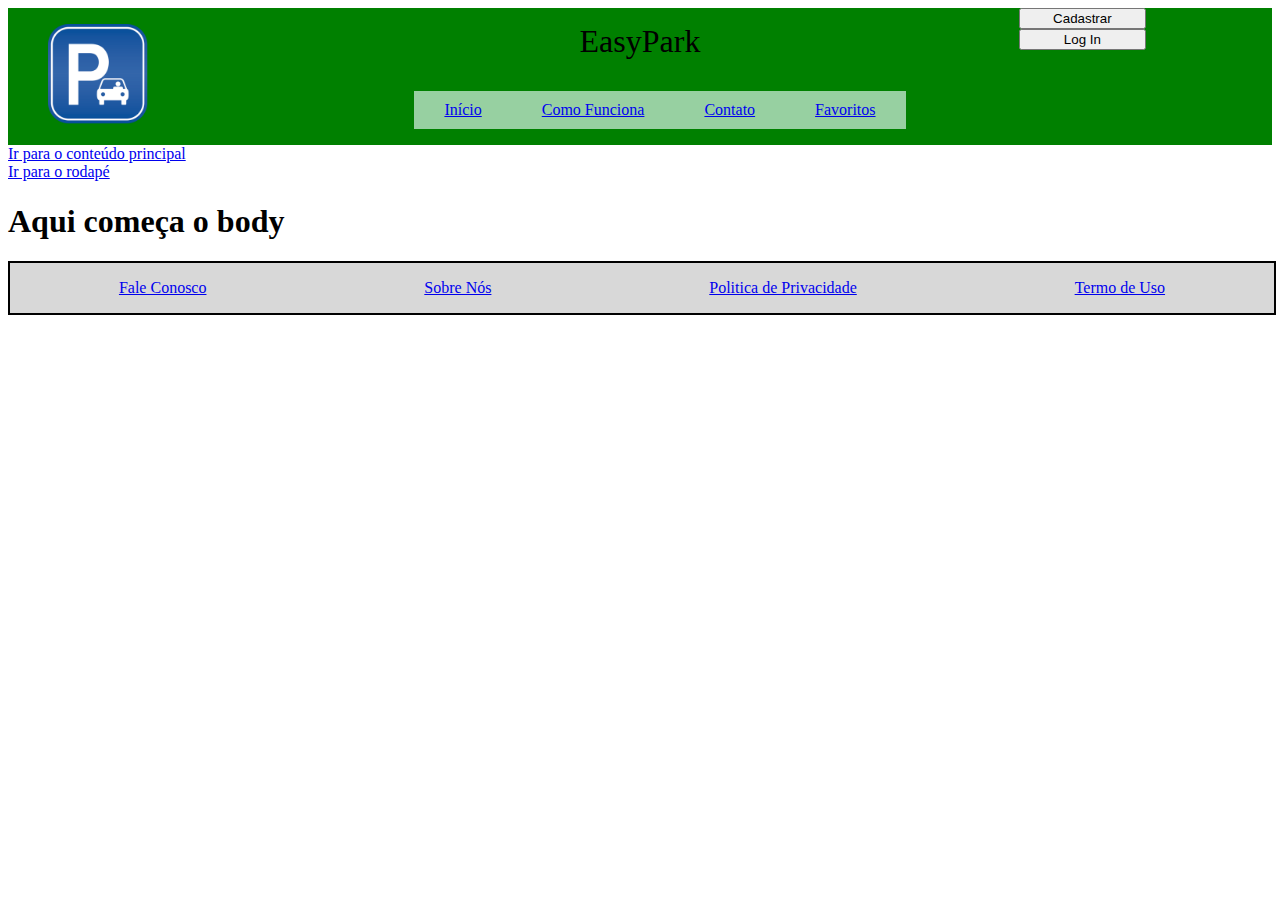
==== src/template.html @ 720377fd "Merge pull request #44 from ICEI-PUC-Minas-PMV-ADS/estacionario/feature/cabecalho" ====
<!DOCTYPE html>
<html lang="pt-br">

<head>
    <!-- comentário-->
    <meta charset="UTF-8">
    <meta http-equiv="X-UA-Compatible" content="IE=edge">
    <meta name="viewport" content="width=device-width, initial-scale=1.0">
    <link rel="stylesheet" href="css/style.css">
    <title> EasyPark</title>
</head>
<!-- Esta é a versão sendo modificada -->
<header>
    <div>
        <div class="div-left">
            <ul class="nav">
                <li>
                    <img width="100" height="100" src="Imagens/logo.png" alt="Logo EasyPark">
                </li>
            </ul>
        </div>
        <div class="div-middle">
            <a>EasyPark</a>
            <ul class="nav2">
                <li> <a id="main" href="index.html"> Início</a><br></li>
                <li> <a href="como_funciona.html"> Como Funciona</a><br> </li>
                <li> <a href="contato.html"> Contato</a><br></li>
                <li> <a href="favoritos.html"> Favoritos</a><br></li>
            </ul>
        </div>
        <div class="div-right">
                <button onclick="document.location='cadastro.html'">Cadastrar</button>
                <button onclick="document.location='login.html'">Log In</button>
        </div>
    </div>  
</header>

<body>
    <a href="#principal">Ir para o conteúdo principal</a>
    <br>
    <a href="#rodape">Ir para o rodapé</a>
    <br>
   <h1>Aqui começa o body</h1>
</body>
<footer>
    <a id="rodape" href="fale_conosco.html"> Fale Conosco</a><br>        
    <a href="sobre_nos.html"> Sobre Nós</a><br>
    <a href="politica_privacidade.html"> Politica de Privacidade</a><br>
    <a href="termo_de_uso.html"> Termo de Uso</a><br>
</footer>
---- src/css/style.css ----
header >div{
  background-color: green;
  display: inline-flex;
  width: 100%
}
header >div >div{
  display: flex;
}

div.div-left{
  width: 20%
}
div.div-middle{
  width: 60%;
  flex-direction: column;
}

div.div-middle >a{
  margin-top: 2%;
  margin-bottom: 2%;
  align-self: center;
  font-size: 32px;
}

div.div-right{
  width: 20%;
  flex-direction: column
}

div.div-right > button{
  width: 50%;
}

ul.nav >li{
  display: inline-flex;
}

ul.nav2{
  display: flex;
  align-self: center;
  align-items: end;
}

ul.nav2> li{
  display: inline-flex;
  background-color: rgb(151, 208, 161);
  padding:10px 30px;

}

ul.nav3> ol{
  display: inline-flex;
  background-color: blue;
  padding:0px 0px;

}
footer {
  display: inline-flex;
  color: white;
  width: 100%;
  height: 50px;
  border: 2px solid black;
  background-color:rgb(216, 216, 216)
}

footer a {
  margin: auto;
}
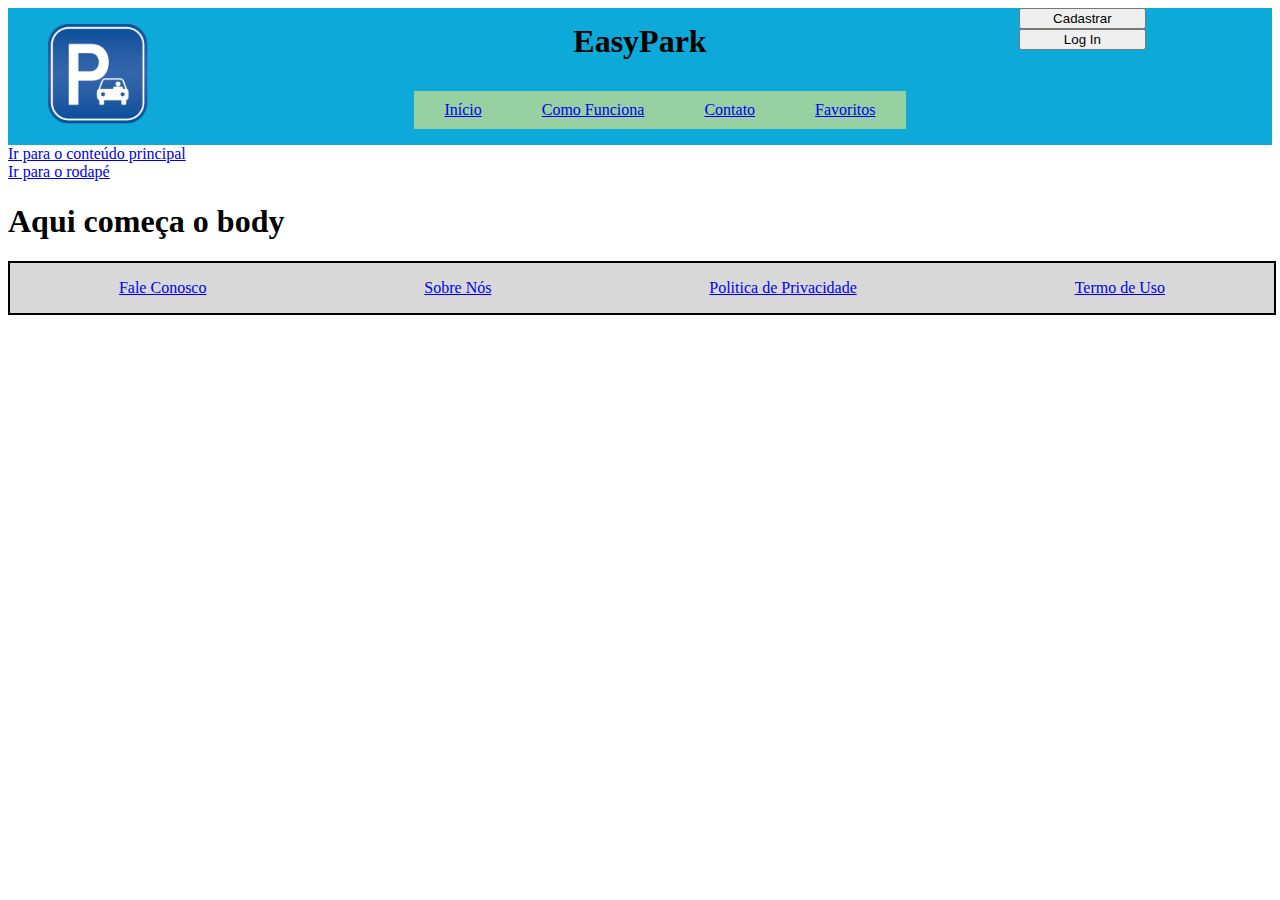
==== commit ec8064a3: "Upload do código do Visual Studio" ====
--- a/src/template.html
+++ b/src/template.html
@@ -20,7 +20,7 @@
             </ul>
         </div>
         <div class="div-middle">
-            <a>EasyPark</a>
+            <h1>EasyPark</h1>
             <ul class="nav2">
                 <li> <a id="main" href="index.html"> Início</a><br></li>
                 <li> <a href="como_funciona.html"> Como Funciona</a><br> </li>
--- a/src/css/style.css
+++ b/src/css/style.css
@@ -1,5 +1,5 @@
 header >div{
-  background-color: green;
+  background-color: rgb(13, 169, 216);
   display: inline-flex;
   width: 100%
 }
@@ -15,7 +15,7 @@
   flex-direction: column;
 }
 
-div.div-middle >a{
+div.div-middle >h1{
   margin-top: 2%;
   margin-bottom: 2%;
   align-self: center;
